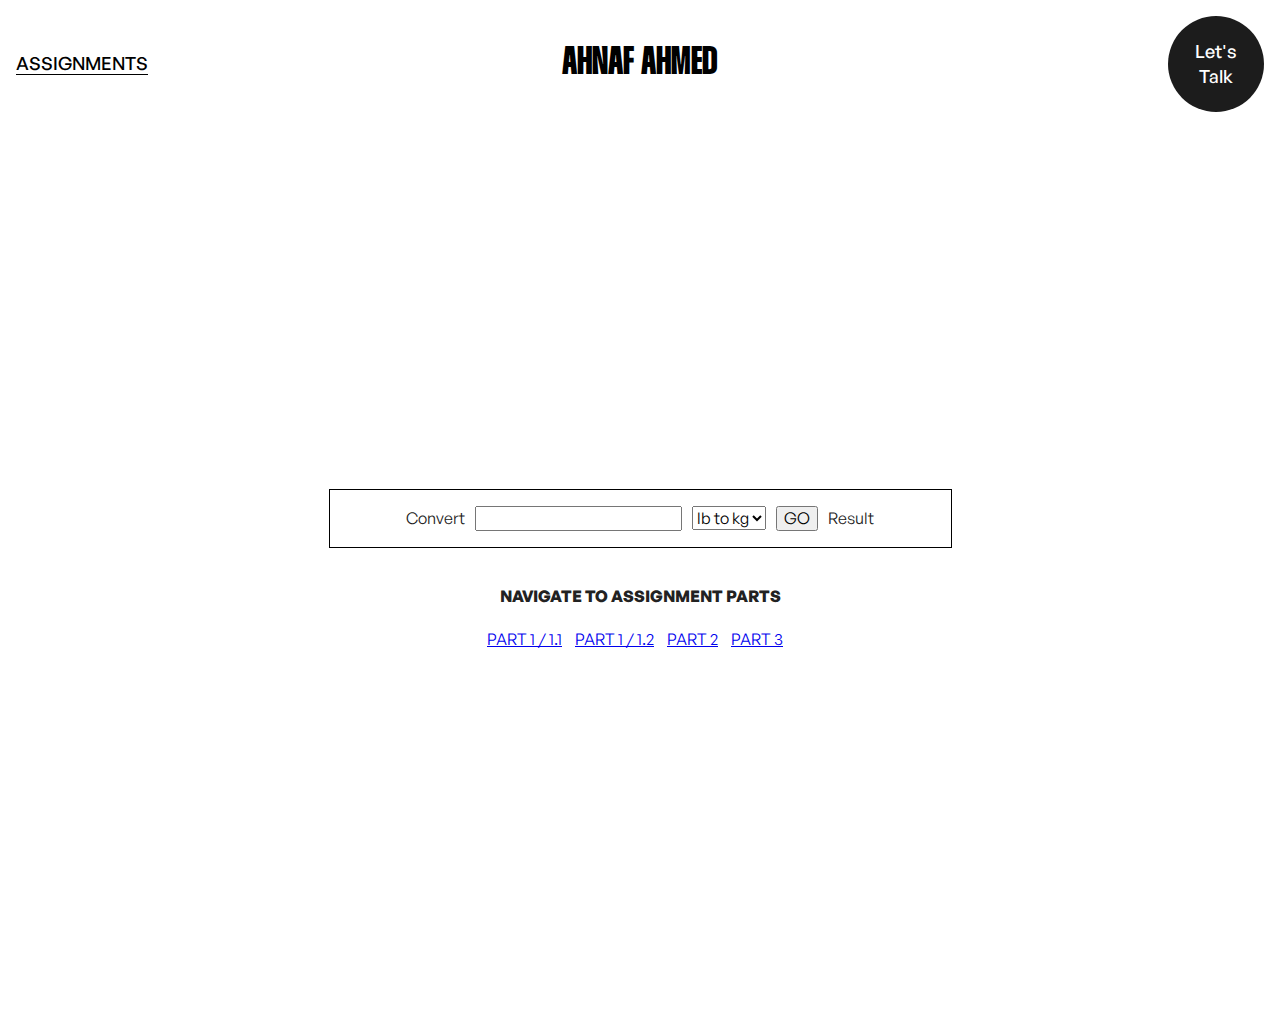
==== hero_converter.html @ 098299a3 "update" ====
<!doctype html>
<html lang="en">

<head>
  <meta charset="utf-8">
  <title>Hero Converter</title>
  <meta name="viewport" content="width=device-width, initial-scale=1">
  <meta name="description" content="Personal portfolio">
  <meta name="viewport" content="width=device-width, initial-scale=1">

  <meta property="og:title" content="Ahnaf Ahmed">
  <meta property="og:type" content="website">
  <meta property="og:url" content="https://prosystemlimited.github.io">
  <meta property="og:image" content="">

  <link rel="manifest" href="site.webmanifest">
  <link rel="apple-touch-icon" href="icon.png">
  <link rel="icon" href="icon.png"/>
  <!-- Place favicon.ico in the root directory -->

  <link rel="stylesheet" href="css/normalize.css">
  <link rel="stylesheet" href="css/assignment.css">
</head>

<body>
    <div class="header_top">
        <div class="links">
          <a href="/quote_box.html">ASSIGNMENTS</a>
        </div>
        <div>
          <h2><a href="/">AHNAF AHMED</a></h2>
        </div>
        <div class="call_to_action">
          <div class="call_to_action_container">
            <a href="tel:+8801735056243">Let's <br/> Talk</a>
          </div>
        </div>
          
      </div>
    <div class="wrapper">
      <div class="hero_converter_container">
            <div class="converter_container">
                Convert <input required id="input_field" type="number" /> 
                <select name="unit" id="unit">
                    <option value="lb to kg">lb to kg</option>
                    <option value="kg to lb">kg to lb</option>
                </select> <button id="convert_button" type="button" onclick="convert()">GO</button> <span id="result">Result</span>
            </div>
      </div>
      <div class="nav">
        <h4>NAVIGATE TO ASSIGNMENT PARTS</h4>
        <a href="/quote_box.html">PART 1 / 1.1</a>
        <a href="/hero_converter.html">PART 1 / 1.2</a>
        <a href="/number_series.html">PART 2</a>
        <a href="/magic.html">PART 3</a>
    </div>
    </div>
    <script>
    
  </script>
    <script src="js/main.js"></script>
</body>

</html>
<!-- IE needs 512+ bytes: https://docs.microsoft.com/archive/blogs/ieinternals/friendly-http-error-pages -->
---- css/assignment.css ----
html {
    color: #222;
    font-size: 16px;
    line-height: 1.4;
    scroll-behavior: smooth;
    font-family: 'GeneralSans';
  }
  
  @font-face {
    font-family: 'Thunder';
    src: url('../fonts/Thunder-LC.ttf');
    font-weight: normal;
    font-display: swap;
  }
  
  @font-face {
    font-family: 'Thunder';
    src: url('../fonts/Thunder-MediumLC.ttf');
    font-weight: 500;
    font-display: swap;
  }
  
  @font-face {
    font-family: 'Thunder';
    src: url('../fonts/Thunder-SemiBoldLC.ttf');
    font-weight:600;
    font-display: swap;
  }
  
  @font-face {
    font-family: 'Thunder';
    src: url('../fonts/Thunder-BoldLC.ttf');
    font-weight:700;
    font-display: swap;
  }
  
  
  @font-face {
    font-family: 'Thunder';
    src: url('../fonts/Thunder-ExtraBoldLC.ttf');
    font-weight:800;
    font-display: swap;
  }
  
  @font-face {
    font-family: 'Thunder';
    src: url('../fonts/Thunder-BlackLC.ttf');
    font-weight:900;
    font-display: swap;
  }
  
  @font-face {
    font-family: 'GeneralSans';
    src: url('../fonts/GeneralSans-Regular.otf');
    font-weight: normal;
    font-display: swap;
  }
  
  @font-face {
    font-family: 'GeneralSans';
    src: url('../fonts/GeneralSans-Medium.otf');
    font-weight: 500;
    font-display: swap;
  }
  
  @font-face {
    font-family: 'GeneralSans';
    src: url('../fonts/GeneralSans-Semibold.otf');
    font-weight: 600;
    font-display: swap;
  }
  
  @font-face {
    font-family: 'GeneralSans';
    src: url('../fonts/GeneralSans-Bold.otf');
    font-weight: 700;
    font-display: swap;
  }
  
  

.header_top {
    display: flex;
    justify-content: space-between;
    align-items: center;
    padding: 1rem;
  }
  
  .header_top h2 {
    font-size: 2.5rem;
    line-height: 1;
    font-weight: 700;
    text-transform: uppercase;
    font-family: 'Thunder';
    margin: 0
  }
  
  .header_top h2 a {
    text-decoration: none;
    color: #000;
  }
  
  .links {
    flex: 1;
  }
  
  .links a {
    font-size: 1.125rem;
    color: #000;
    text-underline-position: under;
    font-weight: 500;
    transition: color 300ms ease;
  }
  
  .links a:hover {
    color: gray;
  }
  
  .call_to_action {
    display: flex;
    align-items: center;
    justify-content: flex-end;
    flex: 1;
  }
  
  .call_to_action_container {
    display: flex;
    align-items: center;
    justify-content: center;
    width: 6rem;
    height: 6rem;
    border-radius: 100%;
    font-weight: 500;
    font-size: 1.125rem;
    text-align: center;
    color: #fff;
    background-color: #1c1c1c;
    flex: unset;
    cursor: pointer;
    transition: transform 300ms ease;
  }
  
  .call_to_action_container:hover {
    transform: scale(1.1);
  }
  
  .call_to_action_container a {
    color:#fff;
    text-decoration: none;
  }
  

.wrapper {
    min-height: 100vh;
    display: flex;
    align-items: center;
    justify-content: center;
    flex-direction: column;
    padding: 1rem;
}

.container {
    max-width: 623px;
    width: 100%;
    margin: 0 auto;
    display: grid;
    grid-template-columns: repeat(2, 1fr);
    gap: 16px;
}

.hero_converter_container, .number_series_container, .magic_container {
    max-width: 623px;
    width: 100%;
    margin: 0 auto;
}

.magic_container {
    background-color: gray;
    padding: 16px;
}

.quote_box {
    border: 1px solid #000;
    padding: 16px;
    display: flex;
    align-items: center;
    justify-content: center;
    font-size: 24px;
    text-align: center;
}

.color_picker {
    display: grid;
    grid-template-columns: repeat(2,1fr);
    gap: 10px;
}

.green {
    background-color: green;
    transition: 300ms ease;
    transition-property: background-color;
}

.green:hover {
    background-color: rgb(0, 112, 0);
}

.red {
    background-color: red;
    transition: 300ms ease;
    transition-property: background-color;
}

.red:hover {
    background-color: rgb(202, 0, 0);
}

.blue {
    background-color: blue;
    transition: 300ms ease;
    transition-property: background-color;
}

.blue:hover {
    background-color: rgb(2, 2, 172);
}

.orange {
    background-color: orange;
    transition: 300ms ease;
    transition-property: background-color;
}

.orange:hover {
    background-color: rgb(199, 130, 2);
}

.color_picker button {
    padding-bottom: 100%;
    border: 0;
    cursor: pointer;
}

.converter_container {
    border: 1px solid #000;
    padding: 16px;
    display: flex;
    align-items: center;
    flex-wrap: wrap;
    gap: 10px;
    justify-content: center;
}

.action_buttons {
    margin: 1rem 0;
    display: flex;
    gap: 10px;
    align-items: center;
    justify-content: flex-start;
    flex-wrap: wrap;
}

.nav {
    margin: 1rem 0;
    text-align: center;
}

.nav a {
    margin-right: 10px;
}

@media(max-width: 622px) {
    .container {
        grid-template-columns: 100%;
    }
}

@media(max-width: 479px) {
   
    .links {
      display: none;
    }
  
    .call_to_action_container {
      font-size: 14px;
      width: 4rem;
      height: 4rem;
    }
  
    .header_top h2 {
      font-size: 2rem;
    }

  
  }
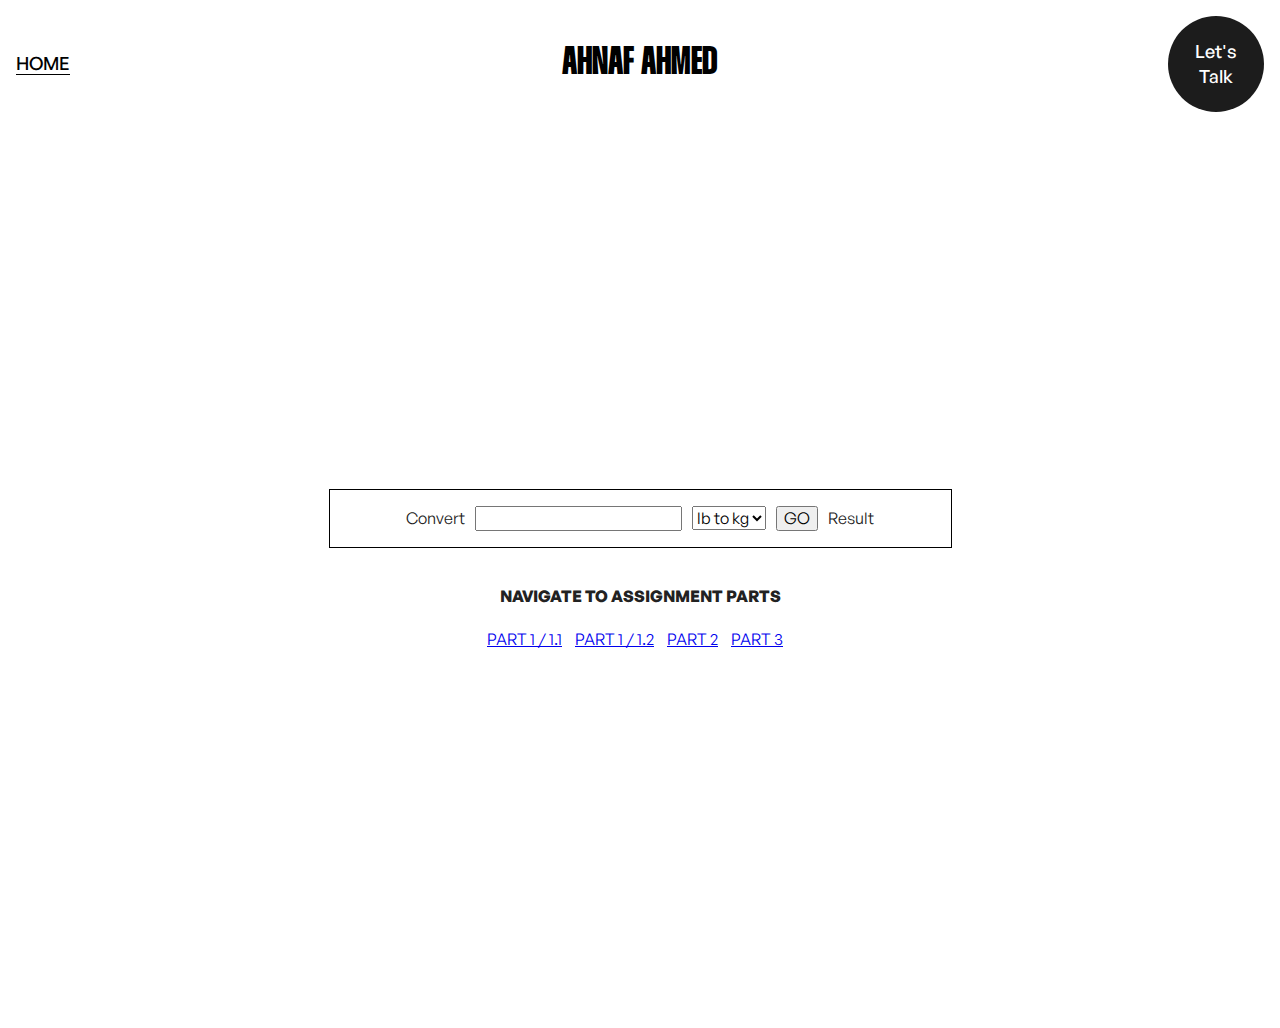
==== commit d523a448: "update" ====
--- a/hero_converter.html
+++ b/hero_converter.html
@@ -25,7 +25,7 @@
 <body>
     <div class="header_top">
         <div class="links">
-          <a href="/quote_box.html">ASSIGNMENTS</a>
+            <a href="/index.html">HOME</a>
         </div>
         <div>
           <h2><a href="/">AHNAF AHMED</a></h2>
